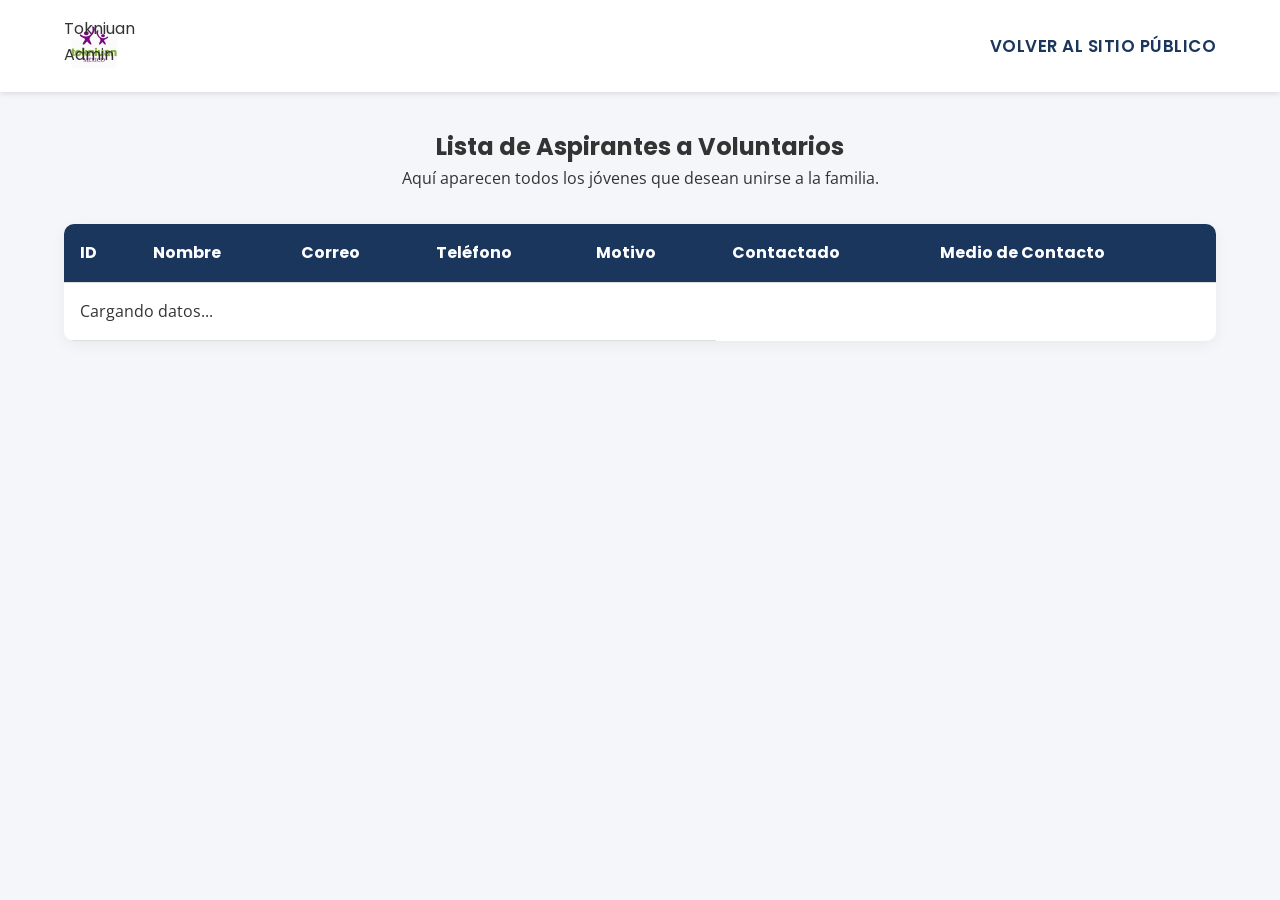
==== voluntariado/src/main/resources/static/admin.html @ e5212c9f "Añadiendo verificador y medio de contacto al panel de admin" ====
<!DOCTYPE html>
<html lang="es">
<head>
    <meta charset="UTF-8">
    <meta name="viewport" content="width=device-width, initial-scale=1.0">
    <title>Panel de Coordinadores - Tokniuan</title>
    <link rel="preconnect" href="https://fonts.googleapis.com">
    <link rel="preconnect" href="https://fonts.gstatic.com" crossorigin>
    <link href="https://fonts.googleapis.com/css2?family=Open+Sans:wght@400;600&family=Poppins:wght@500;700&display=swap" rel="stylesheet">
    <link rel="stylesheet" href="style.css">
</head>
<body class="admin-body">
<header>
    <nav>
        <div class="logo">Tokniuan Admin</div>
        <ul class="nav-links">
            <li><a href="index.html">Volver al sitio público</a></li>
        </ul>
    </nav>
</header>

<section class="admin-section">
    <h2>Lista de Aspirantes a Voluntarios</h2>
    <p>Aquí aparecen todos los jóvenes que desean unirse a la familia.</p>

    <div class="table-container">
        <table>
            <thead>
            <tr>
                <th>ID</th>
                <th>Nombre</th>
                <th>Correo</th>
                <th>Teléfono</th>
                <th>Motivo</th>
                <th>Contactado</th>
                <th>Medio de Contacto</th>
            </tr>
            </thead>
            <tbody id="lista-voluntarios">
            <tr>
                <td colspan="5">Cargando datos...</td>
            </tr>
            </tbody>
        </table>
    </div>
</section>

<script src="admin.js"></script>
</body>
</html>
---- voluntariado/src/main/resources/static/style.css ----
/* Reseteo básico... (esto déjalo igual) */
* {
    margin: 0;
    padding: 0;
    box-sizing: border-box;
}

/* NUEVO: Paleta de colores de Tokniuan */
:root {
    --color-principal: #7800e9; /* Morado del logo */
    --color-secundario: #1A365D; /* Un azul marino profundo para contrastar */
    --color-texto: #333333;
    --color-fondo-claro: #f4f6f9;
}

/* NUEVO: Aplicamos Open Sans a todo el texto por defecto */
body {
    font-family: 'Open Sans', sans-serif;
    line-height: 1.6;
    color: #333;
}

/* NUEVO: Aplicamos Poppins solo a los títulos para que destaquen */
h1, h2, h3, .logo {
    font-family: 'Poppins', sans-serif;
}

/* Hacemos que el botón principal también use la fuente de los títulos */
.cta-button {
    font-family: 'Poppins', sans-serif;
    font-weight: 500;
    /* ... el resto de las propiedades del botón déjalas igual ... */
}

/* Diseño de la barra de navegación */
header {
    background-color: #ffffff;
    box-shadow: 0 2px 5px rgba(0,0,0,0.1);
    position: fixed; /* Se queda fija al hacer scroll */
    width: 100%;
    z-index: 100;
}

nav {
    display: flex;
    justify-content: space-between;
    align-items: center;
    padding: 1rem 5%;
}

.logo {
    background:url('fondo-tokniuan1.jpg') center/cover no-repeat;
    width: 60px;
    height: 60px;
    border-radius: 50%;
}

/* --- ESTILOS PREMIUM PARA EL MENÚ --- */
.nav-links {
    list-style: none;
    display: flex;
    gap: 2rem; /* Espacio entre los botones */
    margin: 0;
    padding: 0;
}

.nav-links a {
    font-family: 'Poppins', sans-serif;
    font-size: 1.05rem;
    font-weight: 600; /* Letra más gordita y llamativa */
    color: var(--color-secundario, #001f3f); /* Asumiendo que tu azul marino es secundario */
    text-decoration: none;
    letter-spacing: 0.5px; /* Elegancia pura */
    text-transform: uppercase; /* Opcional: Mayúsculas para más impacto */
    transition: color 0.3s ease, transform 0.3s ease; /* Para que el hover sea suave */
}

/* El efecto al pasar el mouse (Hover) */
.nav-links a:hover {
    color: var(--color-primario, #0dff00); /* Tu color verde */
    transform: translateY(-2px); /* Da un ligero saltito hacia arriba */
}

/* Diseño de la sección principal (Hero) */
.hero {
    height: 100vh; 
    /* El degradado oscuro ayuda a que el texto blanco sea siempre legible, sin importar la foto */
    background:linear-gradient(rgba(26, 54, 93, 0.7), rgba(26, 54, 93, 0.7)),
                url('fondo-tokniuan.jpg') center/cover no-repeat; 
    background-color: var(--color-secundario); /* Color de respaldo si la foto no carga */
    display: flex;
    justify-content: center;
    align-items: center;
    text-align: center;
    color: #ffffff;
    padding: 0 20px;
}

.hero-content h1 {
    font-size: 3rem;
    margin-bottom: 1rem;
}

.hero-content p {
    font-size: 1.2rem;
    margin-bottom: 2rem;
}

/* Botón de llamado a la acción */
.cta-button {
    padding: 12px 30px;
    font-size: 1.1rem;
    background-color: var(--color-principal);
    color: white;
    border: none;
    border-radius: 25px;
    cursor: pointer;
    transition: background-color 0.3s, transform 0.2s;
    font-family: 'Poppins', sans-serif;
    font-weight: 500;
}

.cta-button:hover {
    background-color: #0ac213; /* Un tono Verde para el hover */
    transform: scale(1.05); /* Efecto de crecimiento suave */
}

/* Diseño de las secciones de contenido */
section {
    padding: 5rem 10%;
    text-align: center;
}

.section-light {
    background-color: #f9f9f9;
}
/* --- Añade esto al final de tu style.css actual --- */

/* Estilos de Nuestra Labor (Tarjetas) */
.section-subtitle {
    margin-bottom: 3rem;
    color: #666;
}

.labor-grid {
    display: flex;
    justify-content: center;
    gap: 2rem;
    flex-wrap: wrap; /* Para que se adapte en celulares */
}

.labor-card {
    background-color: #fff;
    padding: 2rem;
    border-radius: 10px;
    box-shadow: 0 4px 15px rgba(0,0,0,0.05);
    width: 300px;
    border-top: 5px solid var(--color-principal);
    transition: transform 0.3s ease;
}

.labor-card:hover {
    transform: translateY(-10px); /* Efecto de flotar al pasar el mouse */
}

.labor-card h3 {
    color: #2c3e50;
    margin-bottom: 1rem;
}

/* Estilos del Formulario */
.contact-form {
    max-width: 600px;
    margin: 0 auto;
    background: #fff;
    padding: 3rem;
    border-radius: 10px;
    box-shadow: 0 4px 15px rgba(0,0,0,0.05);
    text-align: left;
}

.form-group {
    margin-bottom: 1.5rem;
}

.form-group label {
    display: block;
    margin-bottom: 0.5rem;
    font-weight: bold;
    color: #333;
}

.form-group input,
.form-group textarea {
    width: 100%;
    padding: 10px;
    border: 1px solid #ccc;
    border-radius: 5px;
    font-family: inherit; /* Hereda la fuente de la web */
}

.contact-form .cta-button {
    width: 100%;
    margin-top: 1rem;
}

/* Pie de página */
footer {
    background-color: #2c3e50;
    color: #fff;
    text-align: center;
    padding: 2rem;
}

/* --- ESTILOS DEL PANEL DE CONTROL (admin.html) --- */
.admin-body {
    background-color: var(--color-fondo-claro);
}

.admin-section {
    padding: 8rem 5% 5rem; /* Damos espacio para que el menú no tape el título */
    text-align: center;
}

.table-container {
    overflow-x: auto; /* Permite deslizar la tabla en celulares */
    margin-top: 2rem;
    box-shadow: 0 4px 15px rgba(0,0,0,0.05);
    border-radius: 10px;
    background: #fff;
}

table {
    width: 100%;
    border-collapse: collapse;
    text-align: left;
}

th, td {
    padding: 1rem;
    border-bottom: 1px solid #ddd;
}

th {
    background-color: var(--color-secundario); /* Azul marino */
    color: white;
    font-family: 'Poppins', sans-serif;
}

tr:hover {
    background-color: #f9f9f9; /* Se ilumina un poco al pasar el mouse */
}

/* --- ADAPTACIÓN PARA CELULARES Y TABLETS --- */
@media (max-width: 768px) {
    nav {
        flex-direction: column; /* Apila el logo y el menú uno sobre otro */
        align-items: center;
        padding: 1rem;
        gap: 1.5rem;
    }

    .nav-links {
        flex-direction: column; /* Apila los enlaces del menú en vertical */
        width: 100%;
        text-align: center;
        gap: 1rem;
    }

    .nav-links a {
        display: block; /* Hace que sea más fácil tocar con el dedo en el celular */
        padding: 0.5rem 0;
    }
}
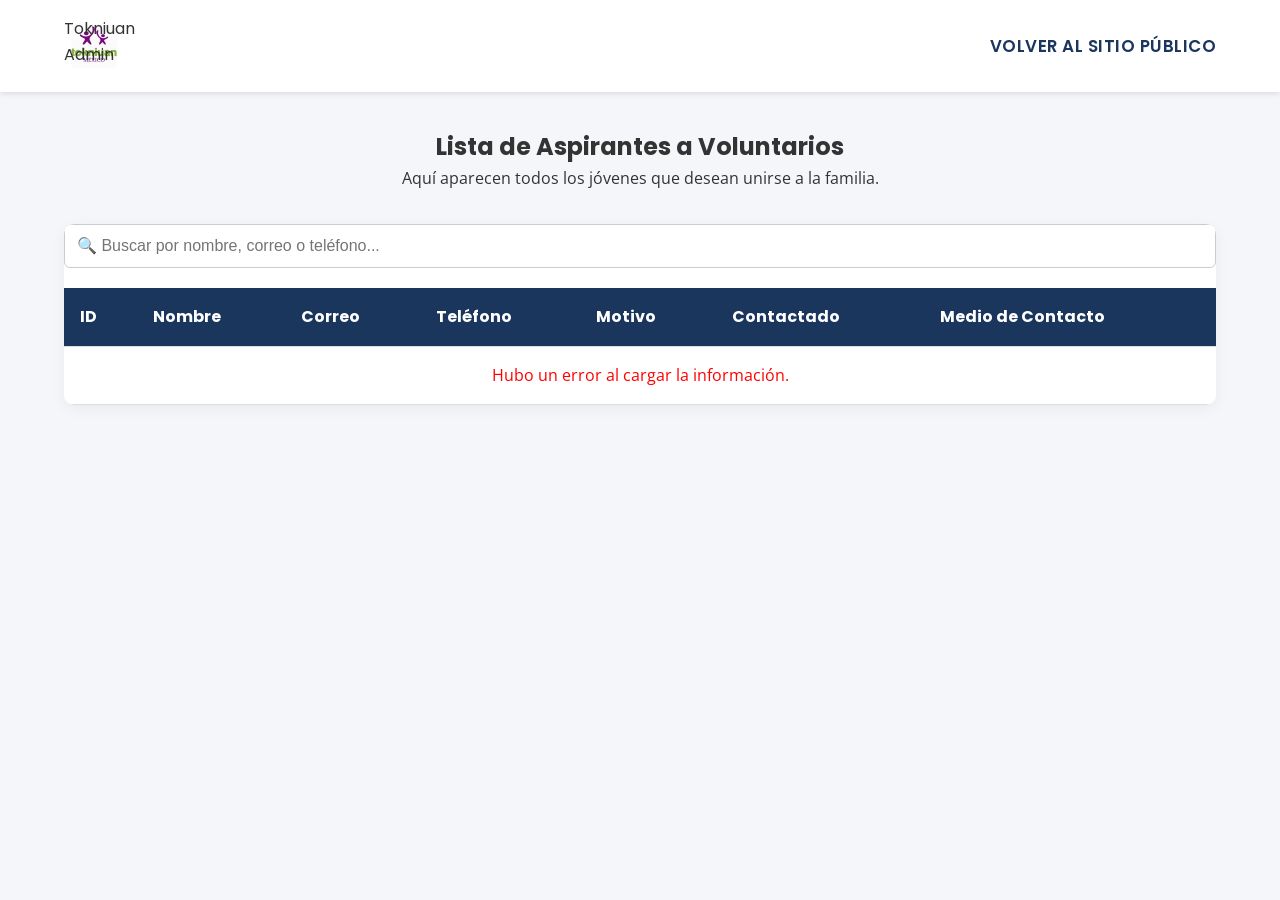
==== commit 31689e14: "Añadiendo barra de búsqueda en tiempo real al panel" ====
--- a/voluntariado/src/main/resources/static/admin.html
+++ b/voluntariado/src/main/resources/static/admin.html
@@ -24,6 +24,13 @@
     <p>Aquí aparecen todos los jóvenes que desean unirse a la familia.</p>
 
     <div class="table-container">
+
+        <div style="margin-bottom: 20px;">
+            <input type="text" id="input-busqueda"
+                   placeholder="🔍 Buscar por nombre, correo o teléfono..."
+                   style="width: 100%; padding: 12px; font-size: 16px; border-radius: 6px; border: 1px solid #ccc; box-sizing: border-box;">
+        </div>
+
         <table>
             <thead>
             <tr>
@@ -38,7 +45,7 @@
             </thead>
             <tbody id="lista-voluntarios">
             <tr>
-                <td colspan="5">Cargando datos...</td>
+                <td colspan="7" style="text-align: center;">Cargando datos...</td>
             </tr>
             </tbody>
         </table>
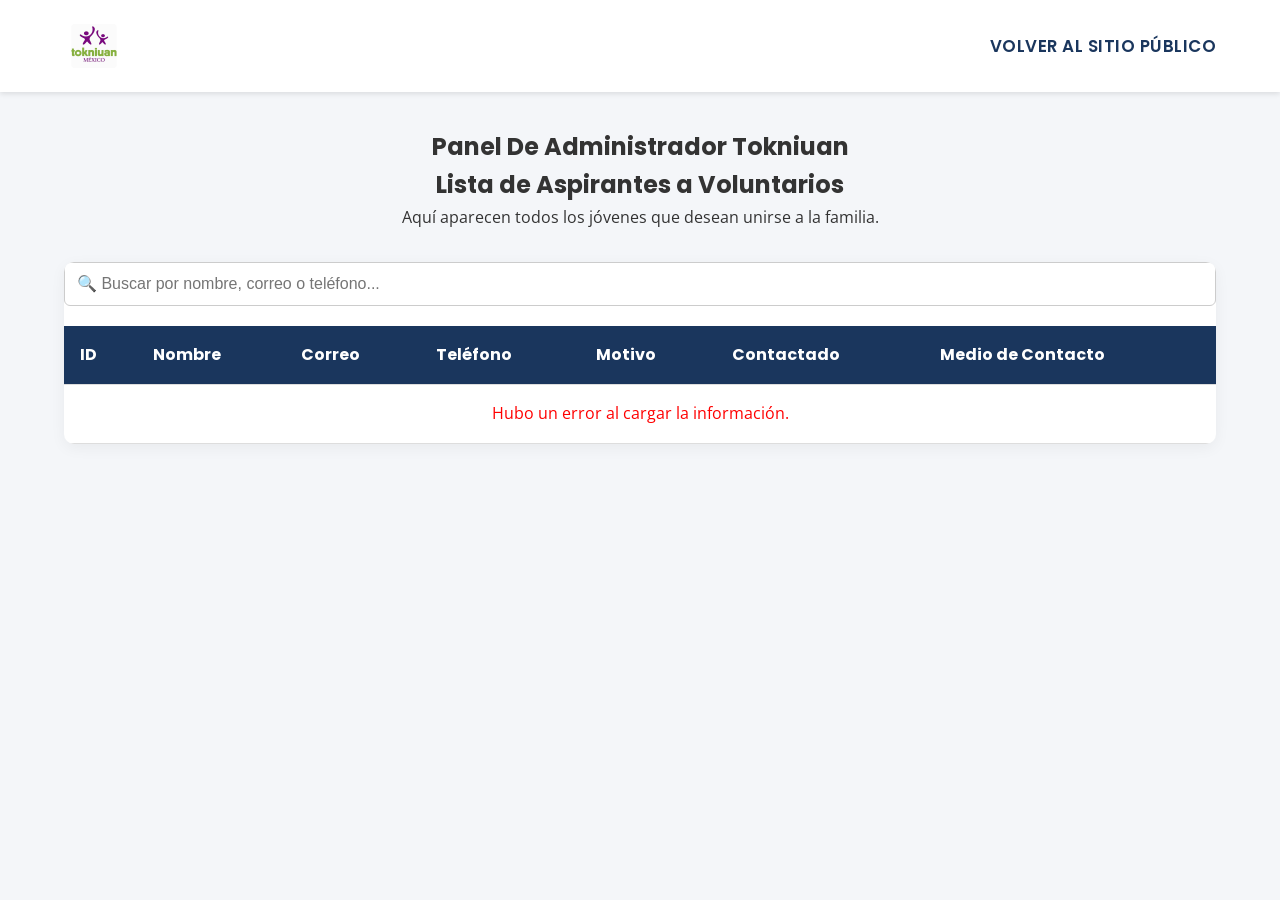
==== commit 6d89fa28: "Actualizando titulo de HTML admin" ====
--- a/voluntariado/src/main/resources/static/admin.html
+++ b/voluntariado/src/main/resources/static/admin.html
@@ -12,7 +12,7 @@
 <body class="admin-body">
 <header>
     <nav>
-        <div class="logo">Tokniuan Admin</div>
+        <div class="logo"></div>
         <ul class="nav-links">
             <li><a href="index.html">Volver al sitio público</a></li>
         </ul>
@@ -20,6 +20,7 @@
 </header>
 
 <section class="admin-section">
+    <h1>Panel De Administrador Tokniuan</h1>
     <h2>Lista de Aspirantes a Voluntarios</h2>
     <p>Aquí aparecen todos los jóvenes que desean unirse a la familia.</p>
 
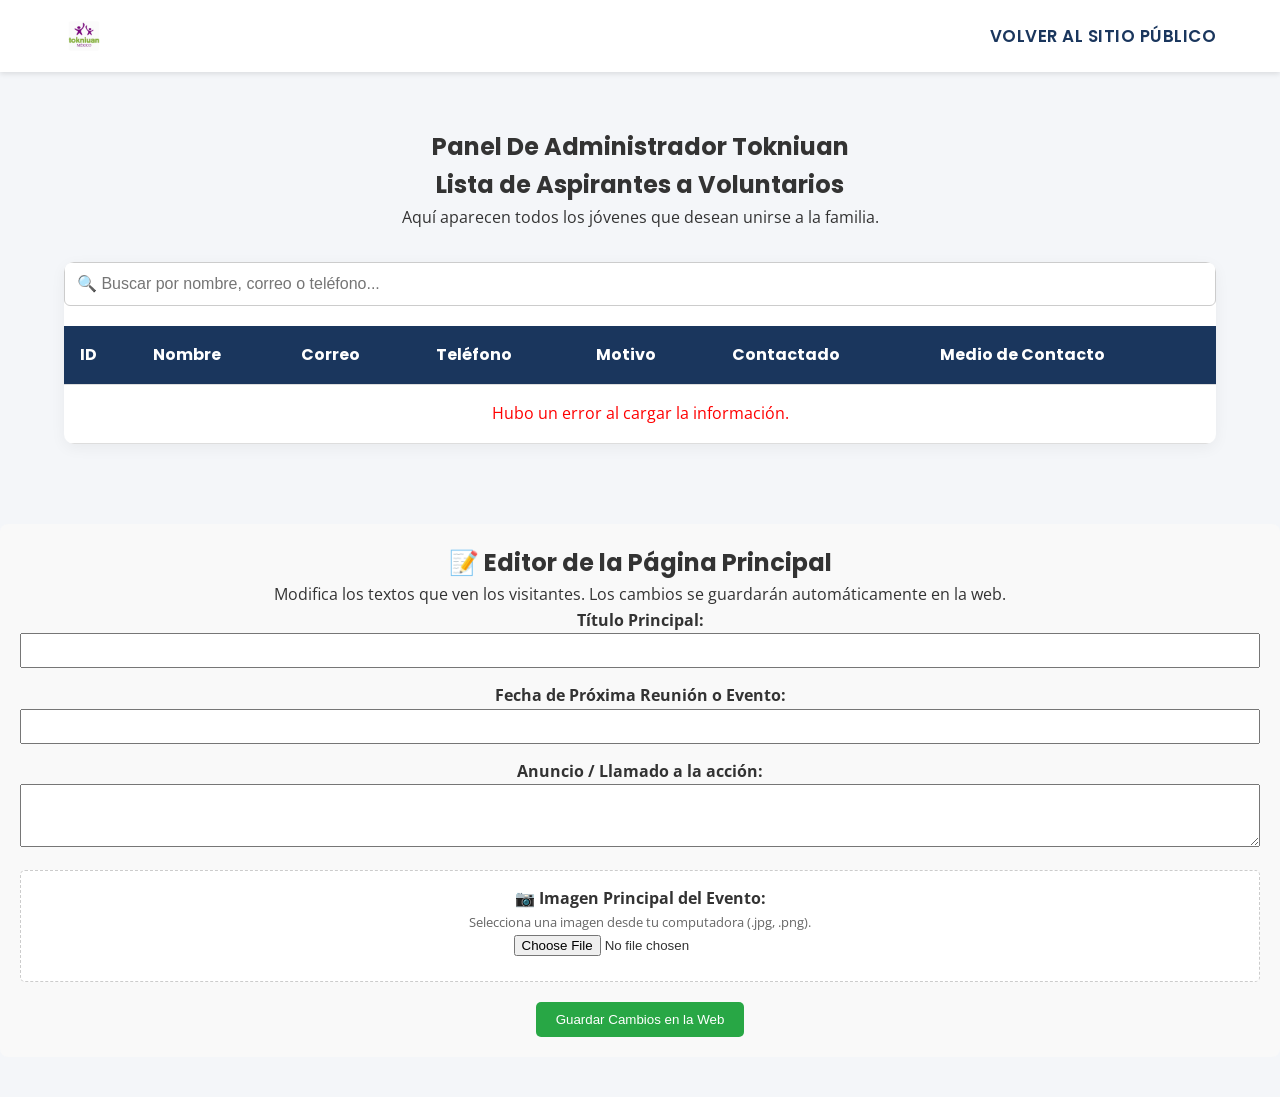
==== commit 5c6d8b40: "Actualizacion de HTML Admin para modificacion de info y carga de imagenes" ====
--- a/voluntariado/src/main/resources/static/admin.html
+++ b/voluntariado/src/main/resources/static/admin.html
@@ -52,6 +52,41 @@
         </table>
     </div>
 </section>
+<section class="admin-section" style="margin-bottom: 40px; background: #f9f9f9; padding: 20px; border-radius: 8px;">
+    <h2>📝 Editor de la Página Principal</h2>
+    <p>Modifica los textos que ven los visitantes. Los cambios se guardarán automáticamente en la web.</p>
+
+    <form id="form-cms">
+        <div style="margin-bottom: 15px;">
+            <label><strong>Título Principal:</strong></label><br>
+            <input type="text" id="input_titulo_principal" style="width: 100%; padding: 8px;">
+        </div>
+
+        <div style="margin-bottom: 15px;">
+            <label><strong>Fecha de Próxima Reunión o Evento:</strong></label><br>
+            <input type="text" id="input_fecha_proxima_reunion" style="width: 100%; padding: 8px;">
+        </div>
+
+        <div style="margin-bottom: 15px;">
+            <label><strong>Anuncio / Llamado a la acción:</strong></label><br>
+            <textarea id="input_mensaje_anuncio" rows="3" style="width: 100%; padding: 8px;"></textarea>
+        </div>
+
+        <div style="margin-bottom: 20px; padding: 15px; border: 1px dashed #ccc; border-radius: 5px; background: #fff;">
+            <label><strong>📷 Imagen Principal del Evento:</strong></label><br>
+            <p style="font-size: 13px; color: #666;">Selecciona una imagen desde tu computadora (.jpg, .png).</p>
+            <input type="file" id="input_archivo_evento" accept="image/*" style="margin-bottom: 10px;">
+
+            <div>
+                <img id="preview_imagen" src="" alt="Vista previa" style="max-width: 200px; display: none; border-radius: 5px; margin-top: 10px;">
+            </div>
+        </div>
+
+        <button type="submit" style="padding: 10px 20px; background-color: #28a745; color: white; border: none; border-radius: 5px; cursor: pointer;">
+            Guardar Cambios en la Web
+        </button>
+    </form>
+</section>
 
 <script src="admin.js"></script>
 </body>
--- a/voluntariado/src/main/resources/static/style.css
+++ b/voluntariado/src/main/resources/static/style.css
@@ -1,3 +1,51 @@
+/* =========================================
+   ESTILOS DEL MENÚ DE HAMBURGUESA
+   ========================================= */
+
+/* 1. Por defecto (en computadoras), el botón está oculto */
+.menu-toggle {
+    display: none;
+    font-size: 28px;
+    background: none;
+    border: none;
+    cursor: pointer;
+    color: #333; /* Cambia al color de tu diseño */
+}
+
+/* 2. Reglas solo para Celulares y Tablets (pantallas menores a 768px) */
+@media screen and (max-width: 768px) {
+
+    /* Mostramos el botón de hamburguesa */
+    .menu-toggle {
+        display: block;
+    }
+
+    /* Escondemos la lista de enlaces y la preparamos para caer hacia abajo */
+    .nav-links {
+        display: none !important; /* Oculto por defecto */
+        flex-direction: column;
+        width: 100%;
+        background-color: #ffffff; /* Color de fondo del menú desplegado */
+        position: absolute;
+        top: 60px; /* Ajusta este número según la altura de tu barra de navegación */
+        left: 0;
+        box-shadow: 0 4px 6px rgba(0,0,0,0.1); /* Sombrita elegante */
+        padding: 0;
+        margin: 0;
+    }
+
+    /* Acomodamos los enlaces para que se vean bien en lista */
+    .nav-links li {
+        text-align: center;
+        padding: 15px 0;
+        border-bottom: 1px solid #eee; /* Línea divisoria suave */
+    }
+
+    /* 3. LA CLASE MÁGICA: Esta clase la pondremos con Javascript para mostrar el menú */
+    .nav-links.mostrar-menu {
+        display: flex !important;
+    }
+}
 /* Reseteo básico... (esto déjalo igual) */
 * {
     margin: 0;
@@ -50,8 +98,8 @@
 
 .logo {
     background:url('fondo-tokniuan1.jpg') center/cover no-repeat;
-    width: 60px;
-    height: 60px;
+    width: 40px;
+    height: 40px;
     border-radius: 50%;
 }
 
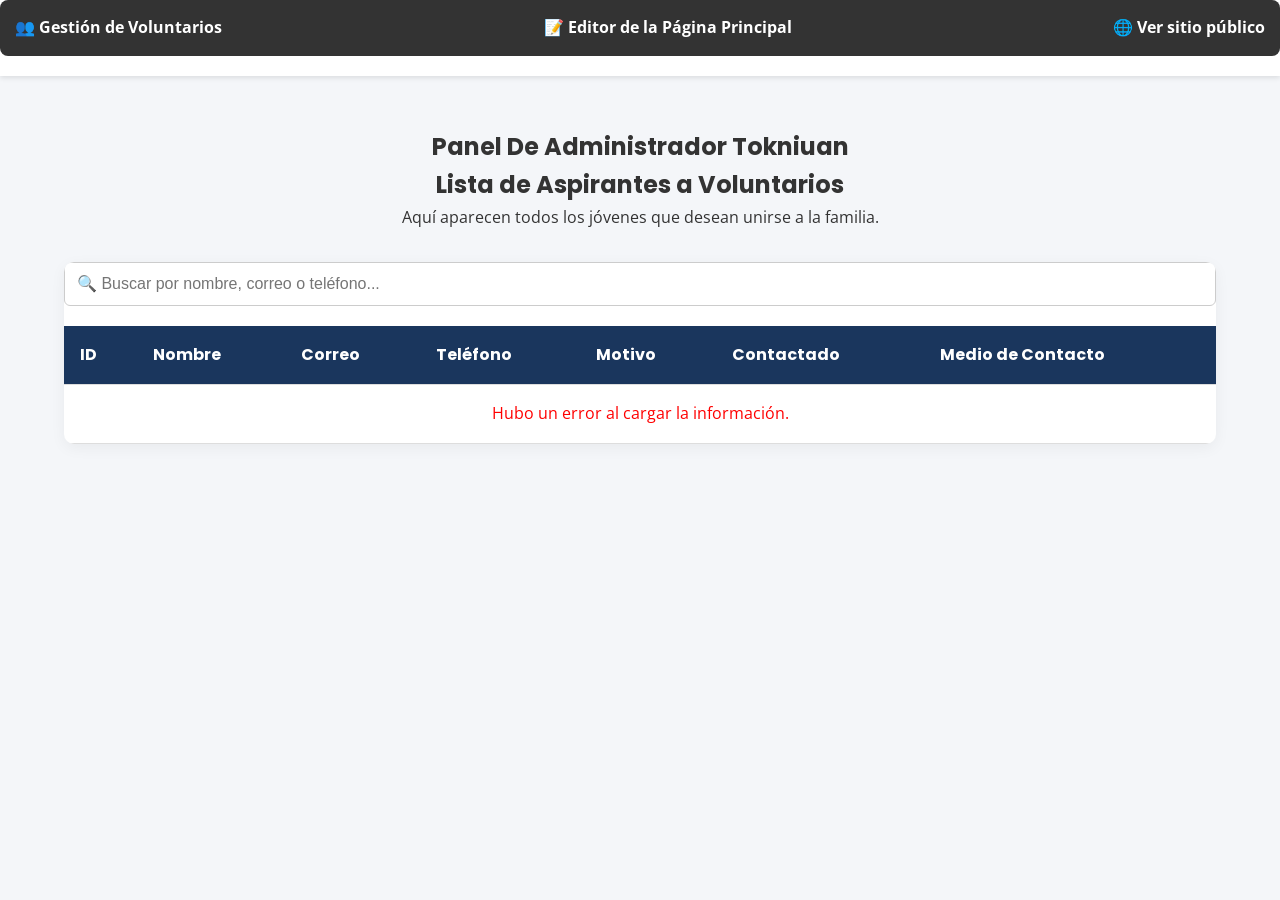
==== commit 056a532c: "Se agrego nuevo HTML dedicado a la modificacion de contenido" ====
--- a/voluntariado/src/main/resources/static/admin.html
+++ b/voluntariado/src/main/resources/static/admin.html
@@ -11,11 +11,11 @@
 </head>
 <body class="admin-body">
 <header>
-    <nav>
-        <div class="logo"></div>
-        <ul class="nav-links">
-            <li><a href="index.html">Volver al sitio público</a></li>
-        </ul>
+    <!-- MENÚ DE NAVEGACIÓN DEL PANEL -->
+    <nav class="menu-admin" style="background: #333; padding: 15px; border-radius: 8px; margin-bottom: 20px;">
+        <a href="admin.html" style="color: white; text-decoration: none; margin-right: 20px; font-weight: bold;">👥 Gestión de Voluntarios</a>
+        <a href="editor.html" style="color: white; text-decoration: none; margin-right: 20px; font-weight: bold;">📝 Editor de la Página Principal</a>
+        <a href="index.html" target="_blank" style="color: white; text-decoration: none; font-weight: bold;">🌐 Ver sitio público</a>
     </nav>
 </header>
 
@@ -51,43 +51,7 @@
             </tbody>
         </table>
     </div>
-</section>
-<section class="admin-section" style="margin-bottom: 40px; background: #f9f9f9; padding: 20px; border-radius: 8px;">
-    <h2>📝 Editor de la Página Principal</h2>
-    <p>Modifica los textos que ven los visitantes. Los cambios se guardarán automáticamente en la web.</p>
-
-    <form id="form-cms">
-        <div style="margin-bottom: 15px;">
-            <label><strong>Título Principal:</strong></label><br>
-            <input type="text" id="input_titulo_principal" style="width: 100%; padding: 8px;">
-        </div>
-
-        <div style="margin-bottom: 15px;">
-            <label><strong>Fecha de Próxima Reunión o Evento:</strong></label><br>
-            <input type="text" id="input_fecha_proxima_reunion" style="width: 100%; padding: 8px;">
-        </div>
-
-        <div style="margin-bottom: 15px;">
-            <label><strong>Anuncio / Llamado a la acción:</strong></label><br>
-            <textarea id="input_mensaje_anuncio" rows="3" style="width: 100%; padding: 8px;"></textarea>
-        </div>
-
-        <div style="margin-bottom: 20px; padding: 15px; border: 1px dashed #ccc; border-radius: 5px; background: #fff;">
-            <label><strong>📷 Imagen Principal del Evento:</strong></label><br>
-            <p style="font-size: 13px; color: #666;">Selecciona una imagen desde tu computadora (.jpg, .png).</p>
-            <input type="file" id="input_archivo_evento" accept="image/*" style="margin-bottom: 10px;">
-
-            <div>
-                <img id="preview_imagen" src="" alt="Vista previa" style="max-width: 200px; display: none; border-radius: 5px; margin-top: 10px;">
-            </div>
-        </div>
-
-        <button type="submit" style="padding: 10px 20px; background-color: #28a745; color: white; border: none; border-radius: 5px; cursor: pointer;">
-            Guardar Cambios en la Web
-        </button>
-    </form>
-</section>
-
+    </section>
 <script src="admin.js"></script>
 </body>
 </html>
--- a/voluntariado/src/main/resources/static/style.css
+++ b/voluntariado/src/main/resources/static/style.css
@@ -96,8 +96,23 @@
     padding: 1rem 5%;
 }
 
+
+
+/* =========================================
+   ESTRUCTURA PRINCIPAL DE LA NAVEGACIÓN
+   ========================================= */
+.mi-navegacion {
+    display: flex;                   /* Activa el modo de alineación horizontal */
+    justify-content: space-between;  /* Empuja el logo a la izquierda y el botón a la derecha */
+    align-items: center;             /* Centra ambos elementos verticalmente para que no queden chuecos */
+    padding: 5px 5px;              /* Le da un poco de respiro (espacio) a los lados y arriba/abajo */
+    background-color: #ffffff;       /* Opcional: el color de fondo de tu barra */
+    position: relative;              /* Fundamental para que tu menú desplegable funcione bien */
+}
+
+/* Opcional: Para darle un poco de estilo al logo si aún no lo tiene */
 .logo {
-    background:url('fondo-tokniuan1.jpg') center/cover no-repeat;
+    background:url('fondo-tokniuan1.jpg');
     width: 40px;
     height: 40px;
     border-radius: 50%;
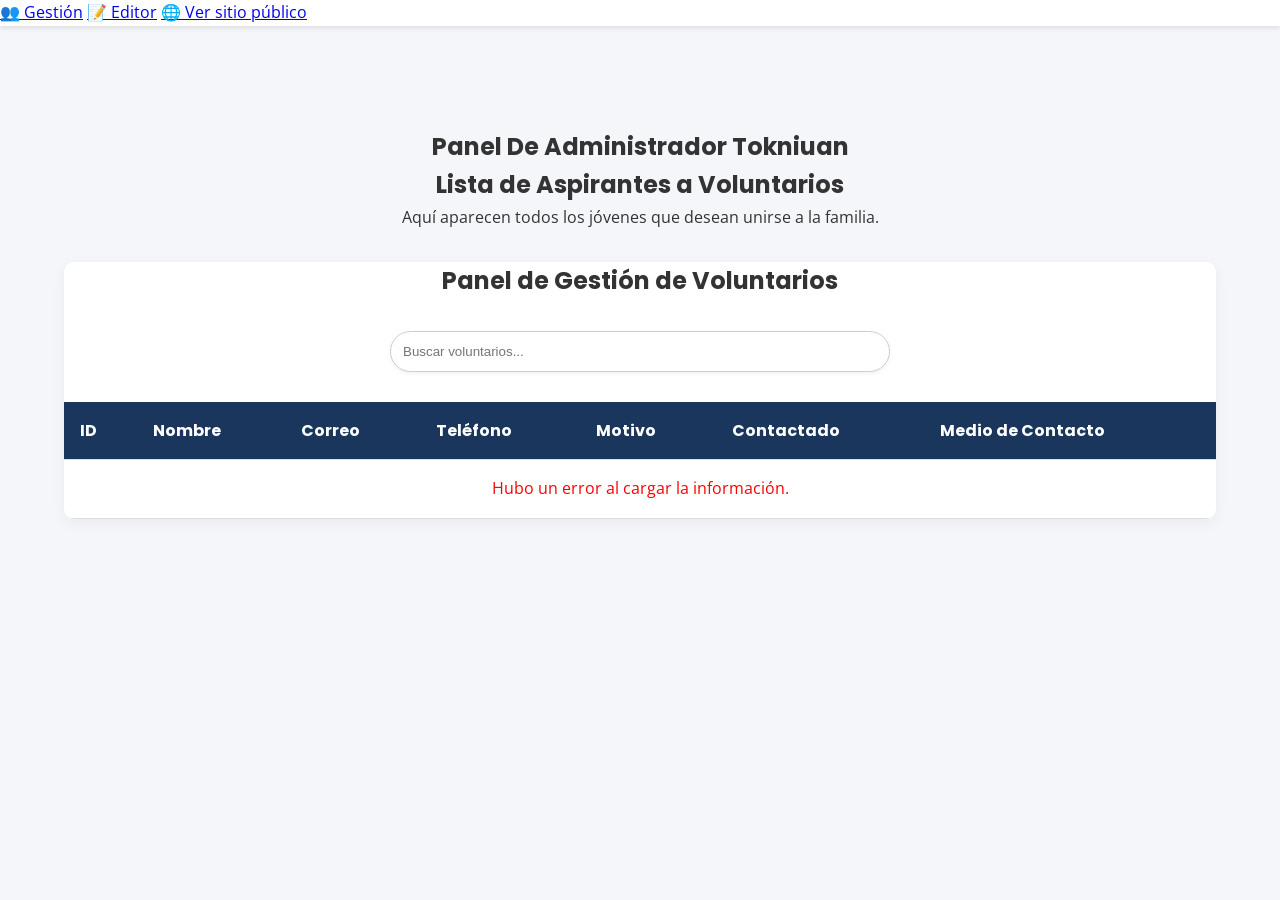
==== commit 0fbb1a25: "Modificacion style" ====
--- a/voluntariado/src/main/resources/static/admin.html
+++ b/voluntariado/src/main/resources/static/admin.html
@@ -12,10 +12,10 @@
 <body class="admin-body">
 <header>
     <!-- MENÚ DE NAVEGACIÓN DEL PANEL -->
-    <nav class="menu-admin" style="background: #333; padding: 15px; border-radius: 8px; margin-bottom: 20px;">
-        <a href="admin.html" style="color: white; text-decoration: none; margin-right: 20px; font-weight: bold;">👥 Gestión de Voluntarios</a>
-        <a href="editor.html" style="color: white; text-decoration: none; margin-right: 20px; font-weight: bold;">📝 Editor de la Página Principal</a>
-        <a href="index.html" target="_blank" style="color: white; text-decoration: none; font-weight: bold;">🌐 Ver sitio público</a>
+    <nav class="menu-admin">
+        <a href="admin.html">👥 Gestión</a>
+        <a href="editor.html">📝 Editor</a>
+        <a href="index.html" target="_blank">🌐 Ver sitio público</a>
     </nav>
 </header>
 
@@ -26,10 +26,12 @@
 
     <div class="table-container">
 
-        <div style="margin-bottom: 20px;">
-            <input type="text" id="input-busqueda"
-                   placeholder="🔍 Buscar por nombre, correo o teléfono..."
-                   style="width: 100%; padding: 12px; font-size: 16px; border-radius: 6px; border: 1px solid #ccc; box-sizing: border-box;">
+        <h1>Panel de Gestión de Voluntarios</h1>
+
+        <div style="display: flex; justify-content: center; margin: 30px 0;">
+            <form id="form-busqueda" style="width: 100%; max-width: 500px;">
+                <input type="text" id="input-busqueda" placeholder="Buscar voluntarios..." style="width: 100%; padding: 12px; border: 1px solid #ccc; border-radius: 25px; box-shadow: 0 2px 4px rgba(0,0,0,0.05);">
+            </form>
         </div>
 
         <table>
--- a/voluntariado/src/main/resources/static/style.css
+++ b/voluntariado/src/main/resources/static/style.css
@@ -1,128 +1,70 @@
 /* =========================================
-   ESTILOS DEL MENÚ DE HAMBURGUESA
-   ========================================= */
-
-/* 1. Por defecto (en computadoras), el botón está oculto */
+   1. RESETEO Y VARIABLES
+   ========================================= */
+* {
+    margin: 0;
+    padding: 0;
+    box-sizing: border-box;
+}
+
+:root {
+    --color-principal: #7800e9;
+    --color-secundario: #1A365D;
+    --color-texto: #333333;
+    --color-fondo-claro: #f4f6f9;
+}
+
+body {
+    font-family: 'Open Sans', sans-serif;
+    line-height: 1.6;
+    color: var(--color-texto);
+}
+
+h1, h2, h3, .logo {
+    font-family: 'Poppins', sans-serif;
+}
+
+/* =========================================
+   2. BARRA DE NAVEGACIÓN (HEADER)
+   ========================================= */
+header {
+    background-color: #ffffff;
+    box-shadow: 0 2px 5px rgba(0,0,0,0.1);
+    position: fixed; /* Se queda fija al hacer scroll */
+    width: 100%;
+    z-index: 100;
+    top: 0;
+}
+
+.mi-navegacion {
+    display: flex;
+    justify-content: space-between;
+    align-items: center;
+    padding: 10px 5%;
+    background-color: #ffffff;
+}
+
+.logo {
+    background: url('fondo-tokniuan1.jpg') center/cover;
+    width: 40px;
+    height: 40px;
+    border-radius: 50%;
+}
+
+/* El botón de 3 rayitas (Oculto en PC por defecto) */
 .menu-toggle {
     display: none;
     font-size: 28px;
     background: none;
     border: none;
     cursor: pointer;
-    color: #333; /* Cambia al color de tu diseño */
-}
-
-/* 2. Reglas solo para Celulares y Tablets (pantallas menores a 768px) */
-@media screen and (max-width: 768px) {
-
-    /* Mostramos el botón de hamburguesa */
-    .menu-toggle {
-        display: block;
-    }
-
-    /* Escondemos la lista de enlaces y la preparamos para caer hacia abajo */
-    .nav-links {
-        display: none !important; /* Oculto por defecto */
-        flex-direction: column;
-        width: 100%;
-        background-color: #ffffff; /* Color de fondo del menú desplegado */
-        position: absolute;
-        top: 60px; /* Ajusta este número según la altura de tu barra de navegación */
-        left: 0;
-        box-shadow: 0 4px 6px rgba(0,0,0,0.1); /* Sombrita elegante */
-        padding: 0;
-        margin: 0;
-    }
-
-    /* Acomodamos los enlaces para que se vean bien en lista */
-    .nav-links li {
-        text-align: center;
-        padding: 15px 0;
-        border-bottom: 1px solid #eee; /* Línea divisoria suave */
-    }
-
-    /* 3. LA CLASE MÁGICA: Esta clase la pondremos con Javascript para mostrar el menú */
-    .nav-links.mostrar-menu {
-        display: flex !important;
-    }
-}
-/* Reseteo básico... (esto déjalo igual) */
-* {
-    margin: 0;
-    padding: 0;
-    box-sizing: border-box;
-}
-
-/* NUEVO: Paleta de colores de Tokniuan */
-:root {
-    --color-principal: #7800e9; /* Morado del logo */
-    --color-secundario: #1A365D; /* Un azul marino profundo para contrastar */
-    --color-texto: #333333;
-    --color-fondo-claro: #f4f6f9;
-}
-
-/* NUEVO: Aplicamos Open Sans a todo el texto por defecto */
-body {
-    font-family: 'Open Sans', sans-serif;
-    line-height: 1.6;
-    color: #333;
-}
-
-/* NUEVO: Aplicamos Poppins solo a los títulos para que destaquen */
-h1, h2, h3, .logo {
-    font-family: 'Poppins', sans-serif;
-}
-
-/* Hacemos que el botón principal también use la fuente de los títulos */
-.cta-button {
-    font-family: 'Poppins', sans-serif;
-    font-weight: 500;
-    /* ... el resto de las propiedades del botón déjalas igual ... */
-}
-
-/* Diseño de la barra de navegación */
-header {
-    background-color: #ffffff;
-    box-shadow: 0 2px 5px rgba(0,0,0,0.1);
-    position: fixed; /* Se queda fija al hacer scroll */
-    width: 100%;
-    z-index: 100;
-}
-
-nav {
-    display: flex;
-    justify-content: space-between;
-    align-items: center;
-    padding: 1rem 5%;
-}
-
-
-
-/* =========================================
-   ESTRUCTURA PRINCIPAL DE LA NAVEGACIÓN
-   ========================================= */
-.mi-navegacion {
-    display: flex;                   /* Activa el modo de alineación horizontal */
-    justify-content: space-between;  /* Empuja el logo a la izquierda y el botón a la derecha */
-    align-items: center;             /* Centra ambos elementos verticalmente para que no queden chuecos */
-    padding: 5px 5px;              /* Le da un poco de respiro (espacio) a los lados y arriba/abajo */
-    background-color: #ffffff;       /* Opcional: el color de fondo de tu barra */
-    position: relative;              /* Fundamental para que tu menú desplegable funcione bien */
-}
-
-/* Opcional: Para darle un poco de estilo al logo si aún no lo tiene */
-.logo {
-    background:url('fondo-tokniuan1.jpg');
-    width: 40px;
-    height: 40px;
-    border-radius: 50%;
-}
-
-/* --- ESTILOS PREMIUM PARA EL MENÚ --- */
+    color: var(--color-secundario);
+}
+
 .nav-links {
     list-style: none;
     display: flex;
-    gap: 2rem; /* Espacio entre los botones */
+    gap: 2rem;
     margin: 0;
     padding: 0;
 }
@@ -130,38 +72,46 @@
 .nav-links a {
     font-family: 'Poppins', sans-serif;
     font-size: 1.05rem;
-    font-weight: 600; /* Letra más gordita y llamativa */
-    color: var(--color-secundario, #001f3f); /* Asumiendo que tu azul marino es secundario */
+    font-weight: 600;
+    color: var(--color-secundario);
     text-decoration: none;
-    letter-spacing: 0.5px; /* Elegancia pura */
-    text-transform: uppercase; /* Opcional: Mayúsculas para más impacto */
-    transition: color 0.3s ease, transform 0.3s ease; /* Para que el hover sea suave */
-}
-
-/* El efecto al pasar el mouse (Hover) */
+    letter-spacing: 0.5px;
+    text-transform: uppercase;
+    transition: color 0.3s ease, transform 0.3s ease;
+}
+
 .nav-links a:hover {
-    color: var(--color-primario, #0dff00); /* Tu color verde */
-    transform: translateY(-2px); /* Da un ligero saltito hacia arriba */
-}
-
-/* Diseño de la sección principal (Hero) */
+    color: #0dff00;
+    transform: translateY(-2px);
+}
+
+/* =========================================
+   3. SECCIÓN PRINCIPAL (HERO) Y ANIMACIONES
+   ========================================= */
 .hero {
-    height: 100vh; 
-    /* El degradado oscuro ayuda a que el texto blanco sea siempre legible, sin importar la foto */
-    background:linear-gradient(rgba(26, 54, 93, 0.7), rgba(26, 54, 93, 0.7)),
-                url('fondo-tokniuan.jpg') center/cover no-repeat; 
-    background-color: var(--color-secundario); /* Color de respaldo si la foto no carga */
+    min-height: 100vh;
+    /* ¡AQUÍ ESTÁ LA MAGIA! Empujamos el contenido 100px abajo para que el menú fijo no lo tape */
+    padding-top: 100px;
+    background: linear-gradient(rgba(26, 54, 93, 0.7), rgba(26, 54, 93, 0.7)),
+                url('fondo-tokniuan.jpg') center/cover no-repeat;
+    background-color: var(--color-secundario);
     display: flex;
     justify-content: center;
     align-items: center;
     text-align: center;
     color: #ffffff;
+}
+
+/* Envolvemos el contenido para que no toque las orillas */
+.hero-content {
+    max-width: 900px;
     padding: 0 20px;
 }
 
 .hero-content h1 {
     font-size: 3rem;
     margin-bottom: 1rem;
+    line-height: 1.2;
 }
 
 .hero-content p {
@@ -169,7 +119,26 @@
     margin-bottom: 2rem;
 }
 
-/* Botón de llamado a la acción */
+/* Efecto de tira LED */
+@keyframes brillo-led {
+    0% { box-shadow: 0 0 10px #ff004c, 0 0 20px #ff004c; border: 2px solid #ff004c; }
+    25% { box-shadow: 0 0 10px #00e5ff, 0 0 20px #00e5ff; border: 2px solid #00e5ff; }
+    50% { box-shadow: 0 0 10px #39ff14, 0 0 20px #39ff14; border: 2px solid #39ff14; }
+    75% { box-shadow: 0 0 10px #bf00ff, 0 0 20px #bf00ff; border: 2px solid #bf00ff; }
+    100% { box-shadow: 0 0 10px #ff004c, 0 0 20px #ff004c; border: 2px solid #ff004c; }
+}
+
+.imagen-efecto-led {
+    border-radius: 12px;
+    max-width: 100%;
+    max-height: 400px;
+    object-fit: contain;
+    animation: brillo-led 6s infinite alternate;
+}
+
+/* =========================================
+   4. COMPONENTES (BOTONES, TARJETAS, FORMS)
+   ========================================= */
 .cta-button {
     padding: 12px 30px;
     font-size: 1.1rem;
@@ -184,11 +153,10 @@
 }
 
 .cta-button:hover {
-    background-color: #0ac213; /* Un tono Verde para el hover */
-    transform: scale(1.05); /* Efecto de crecimiento suave */
-}
-
-/* Diseño de las secciones de contenido */
+    background-color: #0ac213;
+    transform: scale(1.05);
+}
+
 section {
     padding: 5rem 10%;
     text-align: center;
@@ -197,9 +165,7 @@
 .section-light {
     background-color: #f9f9f9;
 }
-/* --- Añade esto al final de tu style.css actual --- */
-
-/* Estilos de Nuestra Labor (Tarjetas) */
+
 .section-subtitle {
     margin-bottom: 3rem;
     color: #666;
@@ -209,7 +175,7 @@
     display: flex;
     justify-content: center;
     gap: 2rem;
-    flex-wrap: wrap; /* Para que se adapte en celulares */
+    flex-wrap: wrap;
 }
 
 .labor-card {
@@ -223,7 +189,7 @@
 }
 
 .labor-card:hover {
-    transform: translateY(-10px); /* Efecto de flotar al pasar el mouse */
+    transform: translateY(-10px);
 }
 
 .labor-card h3 {
@@ -231,7 +197,6 @@
     margin-bottom: 1rem;
 }
 
-/* Estilos del Formulario */
 .contact-form {
     max-width: 600px;
     margin: 0 auto;
@@ -259,7 +224,7 @@
     padding: 10px;
     border: 1px solid #ccc;
     border-radius: 5px;
-    font-family: inherit; /* Hereda la fuente de la web */
+    font-family: inherit;
 }
 
 .contact-form .cta-button {
@@ -267,7 +232,6 @@
     margin-top: 1rem;
 }
 
-/* Pie de página */
 footer {
     background-color: #2c3e50;
     color: #fff;
@@ -275,18 +239,20 @@
     padding: 2rem;
 }
 
-/* --- ESTILOS DEL PANEL DE CONTROL (admin.html) --- */
+/* =========================================
+   5. PANEL DE CONTROL (ADMIN)
+   ========================================= */
 .admin-body {
     background-color: var(--color-fondo-claro);
 }
 
 .admin-section {
-    padding: 8rem 5% 5rem; /* Damos espacio para que el menú no tape el título */
+    padding: 8rem 5% 5rem;
     text-align: center;
 }
 
 .table-container {
-    overflow-x: auto; /* Permite deslizar la tabla en celulares */
+    overflow-x: auto;
     margin-top: 2rem;
     box-shadow: 0 4px 15px rgba(0,0,0,0.05);
     border-radius: 10px;
@@ -305,33 +271,78 @@
 }
 
 th {
-    background-color: var(--color-secundario); /* Azul marino */
+    background-color: var(--color-secundario);
     color: white;
     font-family: 'Poppins', sans-serif;
 }
 
 tr:hover {
-    background-color: #f9f9f9; /* Se ilumina un poco al pasar el mouse */
-}
-
-/* --- ADAPTACIÓN PARA CELULARES Y TABLETS --- */
-@media (max-width: 768px) {
-    nav {
-        flex-direction: column; /* Apila el logo y el menú uno sobre otro */
+    background-color: #f9f9f9;
+}
+
+/* =========================================
+   6. RESPONSIVO: CELULARES Y TABLETS
+   ========================================= */
+@media screen and (max-width: 768px) {
+
+    /* 1. ESTRUCTURA DEL HEADER: Fila split (Logo a la izquierda, Menú a la derecha) */
+    .mi-navegacion {
+        display: flex;
+        justify-content: space-between;
         align-items: center;
-        padding: 1rem;
-        gap: 1.5rem;
-    }
-
+        flex-direction: row !important; /* Forza la fila */
+        padding: 10px 15px;
+        gap: 0;
+    }
+
+    /* 2. LOGO: Tamaño ajustado para celular */
+    .logo {
+        width: 35px;
+        height: 35px;
+        margin: 0;
+    }
+
+    /* 3. BOTÓN DE HAMBURGUESA: Visible */
+    .menu-toggle {
+        display: block;
+        margin: 0;
+    }
+
+    /* 4. EL MENÚ DESPLEGABLE: Oculto por defecto, cae desde el header */
     .nav-links {
-        flex-direction: column; /* Apila los enlaces del menú en vertical */
+        display: none !important;
+        flex-direction: column;
         width: 100%;
+        background-color: #ffffff;
+        position: absolute;
+        top: 55px; /* Ajusta esta altura si el menú queda muy arriba o muy abajo */
+        left: 0;
+        box-shadow: 0 4px 6px rgba(0,0,0,0.1);
+        padding: 0;
+        margin: 0;
+    }
+
+    .nav-links li {
         text-align: center;
-        gap: 1rem;
-    }
-
-    .nav-links a {
-        display: block; /* Hace que sea más fácil tocar con el dedo en el celular */
-        padding: 0.5rem 0;
+        padding: 15px 0;
+        border-bottom: 1px solid #eee;
+    }
+
+    /* Clase mágica de Javascript para abrir el menú */
+    .nav-links.mostrar-menu {
+        display: flex !important;
+    }
+
+    /* 5. PROTECCIÓN DEL CONTENIDO: Empujamos el texto hacia abajo */
+    .hero {
+        padding-top: 110px;
+    }
+
+    .hero-content h1 {
+        font-size: 2.2rem; /* Achicamos el título para que no se desborde */
+    }
+
+    .hero-content p {
+        font-size: 1rem;
     }
 }
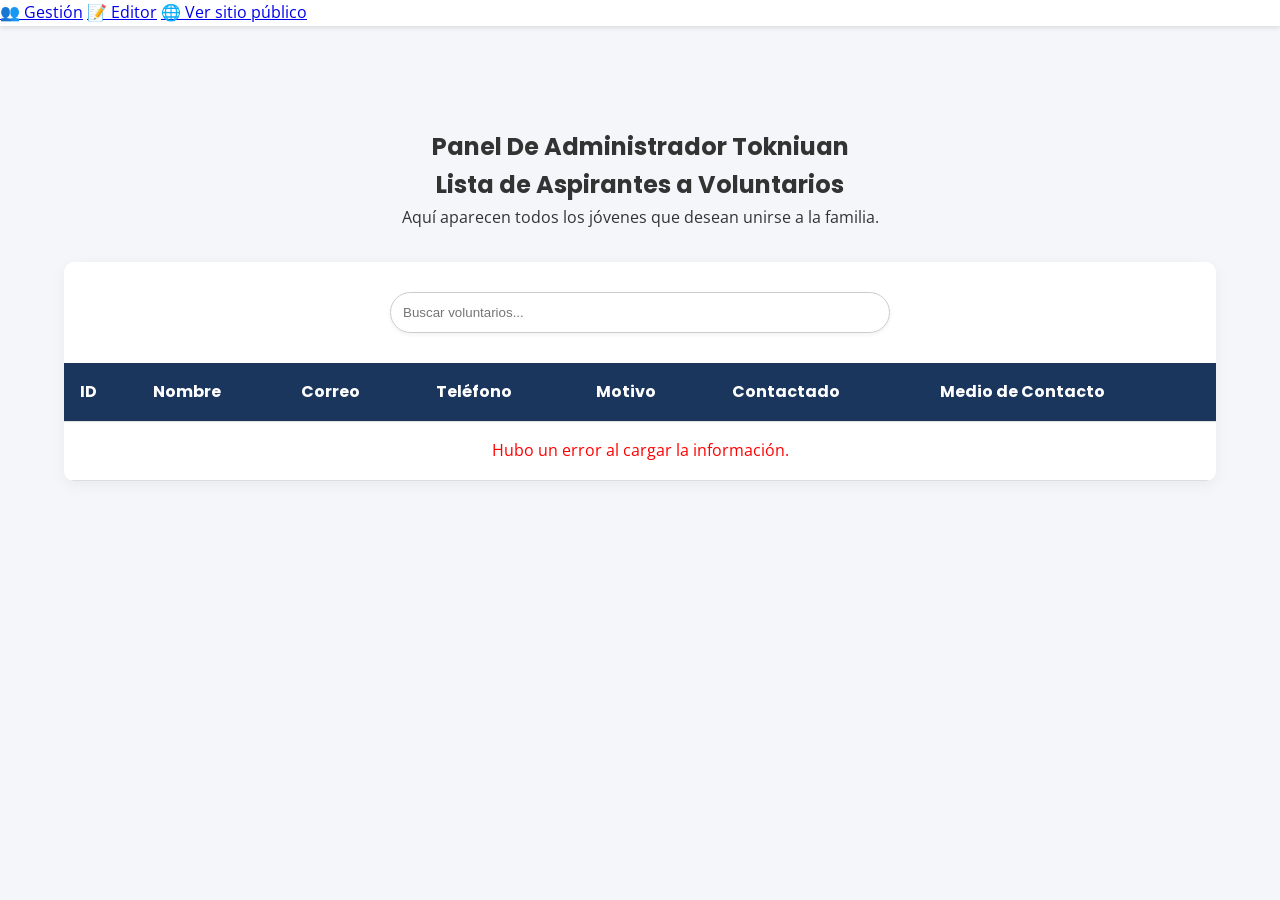
==== commit c9f9f1af: "Cambios" ====
--- a/voluntariado/src/main/resources/static/admin.html
+++ b/voluntariado/src/main/resources/static/admin.html
@@ -25,8 +25,6 @@
     <p>Aquí aparecen todos los jóvenes que desean unirse a la familia.</p>
 
     <div class="table-container">
-
-        <h1>Panel de Gestión de Voluntarios</h1>
 
         <div style="display: flex; justify-content: center; margin: 30px 0;">
             <form id="form-busqueda" style="width: 100%; max-width: 500px;">
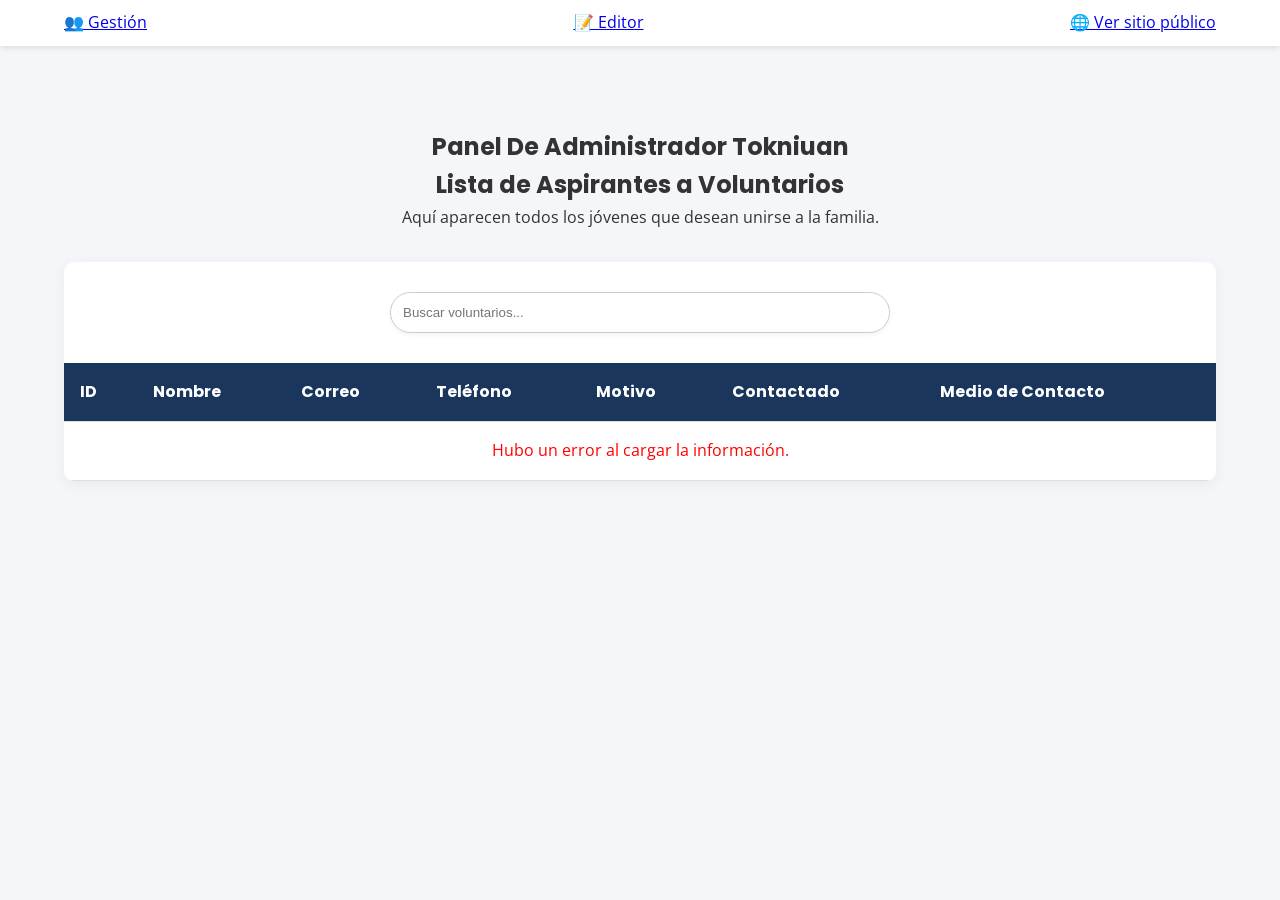
==== commit a9eb4e0c: "Mod" ====
--- a/voluntariado/src/main/resources/static/admin.html
+++ b/voluntariado/src/main/resources/static/admin.html
@@ -12,7 +12,7 @@
 <body class="admin-body">
 <header>
     <!-- MENÚ DE NAVEGACIÓN DEL PANEL -->
-    <nav class="menu-admin">
+    <nav class="mi-navegacion">
         <a href="admin.html">👥 Gestión</a>
         <a href="editor.html">📝 Editor</a>
         <a href="index.html" target="_blank">🌐 Ver sitio público</a>
